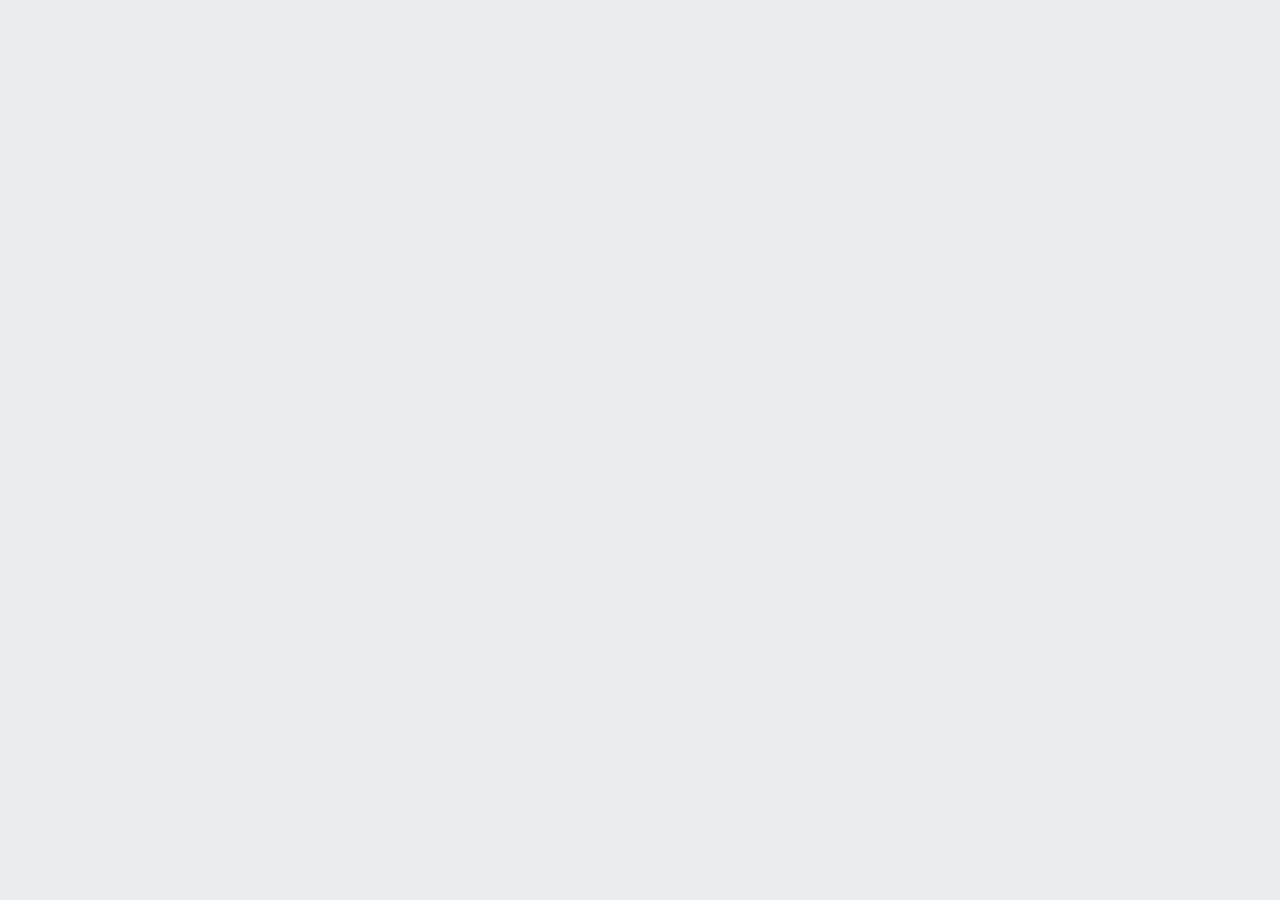
==== BRBturma_2C-main/index.html @ b4bee7b6 "Add files via upload" ====
<!DOCTYPE html>
<html lang="en">

<head>
    <meta charset="UTF-8">
    <meta http-equiv="X-UA-Compatible" content="IE=edge">
    <meta name="viewport" content="width=device-width, initial-scale=1.0">
    <title>AluraBooks</title>
    <link rel="stylesheet" href="recet.css">
    <link rel="stylesheet" href="style.css">
</head>

<body>
    <header>




    </header>
</body>
</html>
---- BRBturma_2C-main/recet.css ----
/* http://meyerweb.com/eric/tools/css/reset/ 
   v2.0 | 20110126
   License: none (public domain)
*/

html, body, div, span, applet, object, iframe,
h1, h2, h3, h4, h5, h6, p, blockquote, pre,
a, abbr, acronym, address, big, cite, code,
del, dfn, em, img, ins, kbd, q, s, samp,
small, strike, strong, sub, sup, tt, var,
b, u, i, center,
dl, dt, dd, ol, ul, li,
fieldset, form, label, legend,
table, caption, tbody, tfoot, thead, tr, th, td,
article, aside, canvas, details, embed, 
figure, figcaption, footer, header, hgroup, 
menu, nav, output, ruby, section, summary,
time, mark, audio, video {
	margin: 0;
	padding: 0;
	border: 0;
	font-size: 100%;
	font: inherit;
	vertical-align: baseline;
}
/* HTML5 display-role reset for older browsers */
article, aside, details, figcaption, figure, 
footer, header, hgroup, menu, nav, section {
	display: block;
}
body {
	line-height: 1;
}
ol, ul {
	list-style: none;
}
blockquote, q {
	quotes: none;
}
blockquote:before, blockquote:after,
q:before, q:after {
	content: '';
	content: none;
}
table {
	border-collapse: collapse;
	border-spacing: 0;
}
---- BRBturma_2C-main/style.css ----
:root{
    --cor--de-fundo: #EBECEE;
}
body{
    background-color: var(--cor--de-fundo);
}
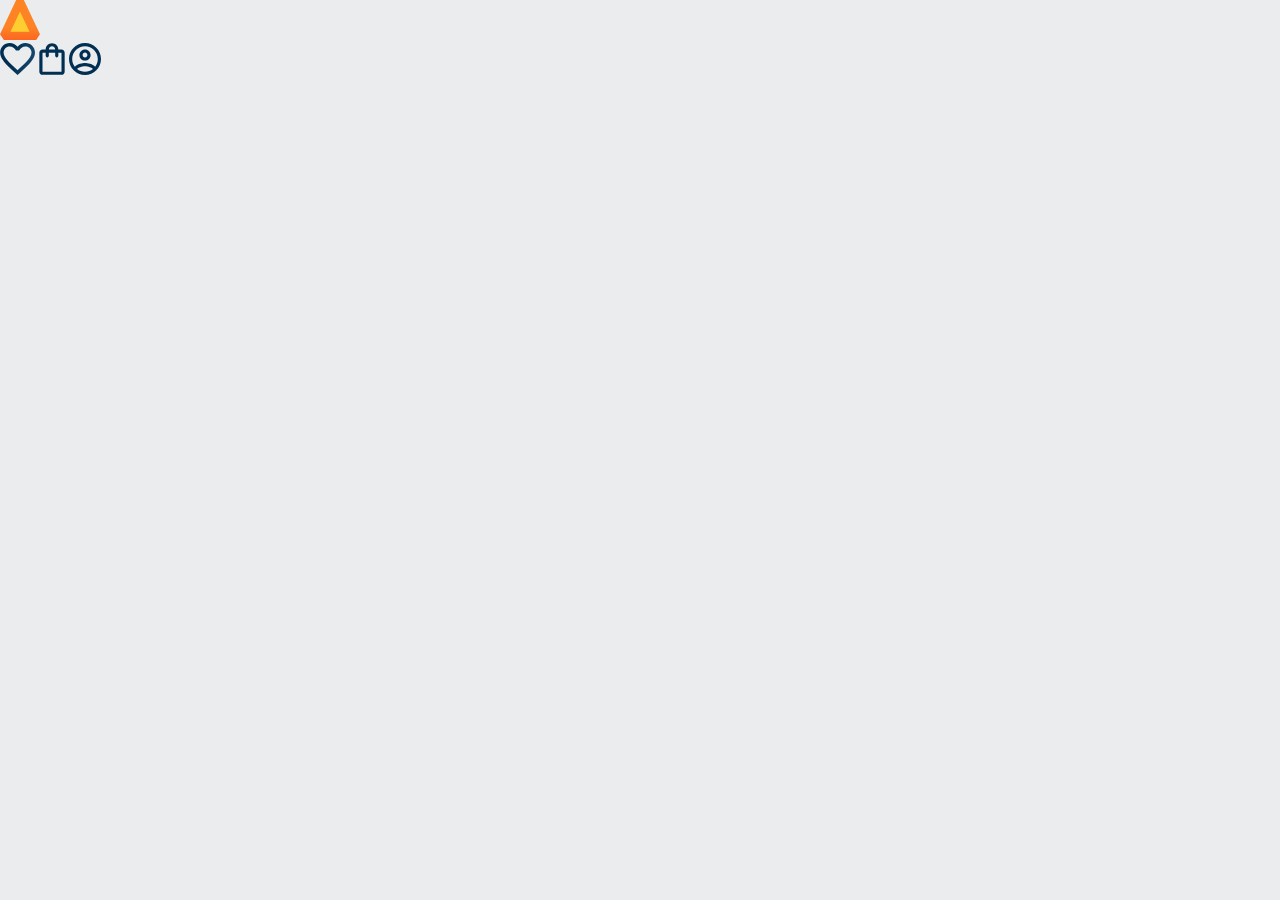
==== commit ba6be90c: "Add files via upload" ====
--- a/BRBturma_2C-main/index.html
+++ b/BRBturma_2C-main/index.html
@@ -11,11 +11,16 @@
 </head>
 
 <body>
-    <header>
-
-
-
-
+    <header class="cabeçalho">
+      <div class="container">
+        <span class=" cabeçalho_menu-hunburger container_imagem"></span>
+        <img src="img/Logo.svg" alt="Logoa da AluraBooks" class="container_imagem"> 
+      </div>
+      <div class="container">
+        <a href="#"><img src="img/Favoritos.svg" alt="Meus favoritos" class="container_imagem"></a>
+        <a href="#"><img src="img/Compras.svg" alt="Corrinho de compras" class="container_imagem"></a>
+        <a href="#"><img src="img/Usuario.svg" alt="perfil" class="container_imagem"></a>
+      </div>
     </header>
 </body>
 </html>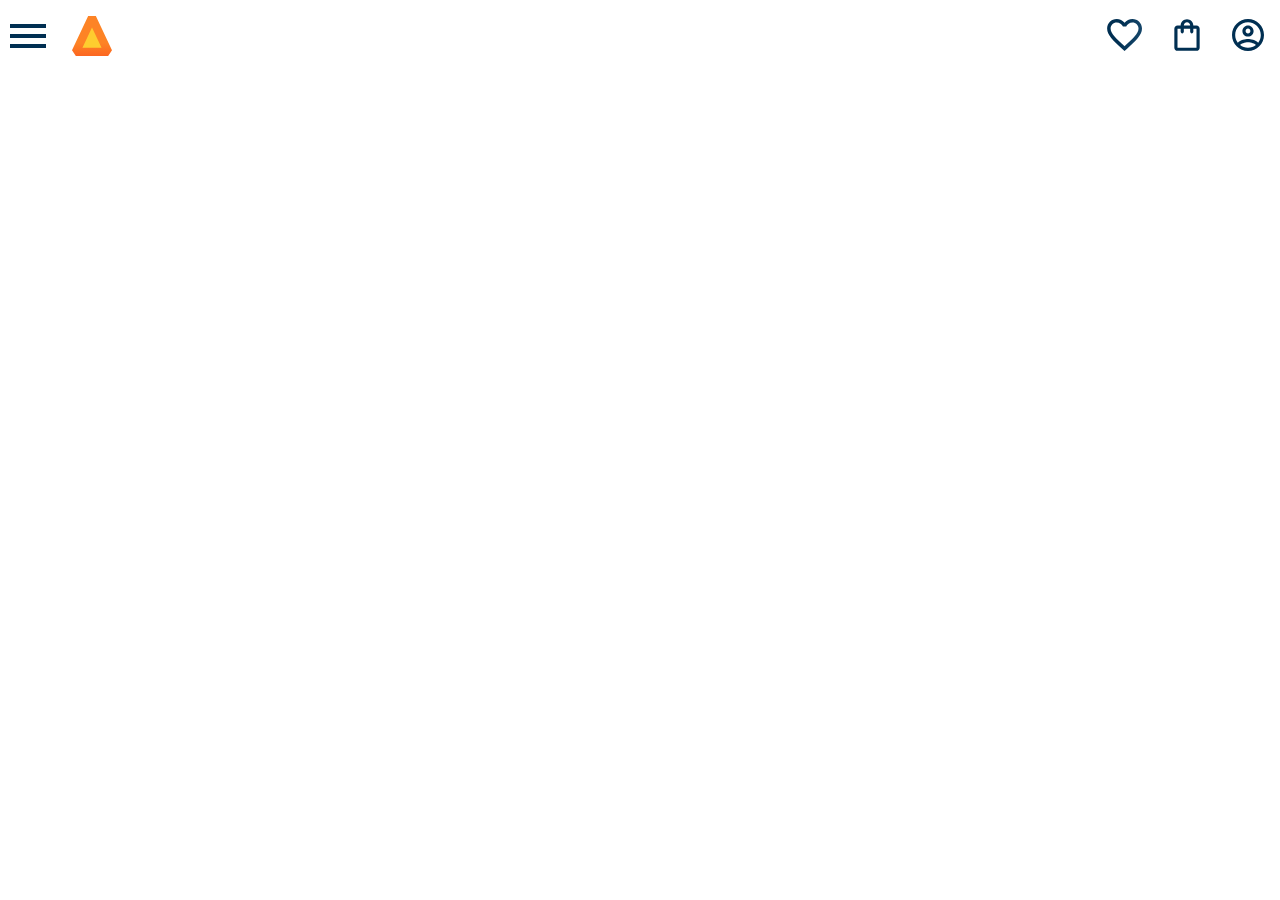
==== commit 9bb843f4: "Add files via upload" ====
--- a/BRBturma_2C-main/index.html
+++ b/BRBturma_2C-main/index.html
@@ -13,7 +13,7 @@
 <body>
     <header class="cabeçalho">
       <div class="container">
-        <span class=" cabeçalho_menu-hunburger container_imagem"></span>
+        <span class="cabeçalho_menu-hunburguer container_imagem"></span>
         <img src="img/Logo.svg" alt="Logoa da AluraBooks" class="container_imagem"> 
       </div>
       <div class="container">
--- a/BRBturma_2C-main/style.css
+++ b/BRBturma_2C-main/style.css
@@ -1,6 +1,9 @@
+@import url(style/header.css);
 :root{
     --cor--de-fundo: #EBECEE;
+    --branco: #FFFFFF
 }
 body{
     background-color: var(--cor--de-fundo);
+    background-color: var(--branco);
 }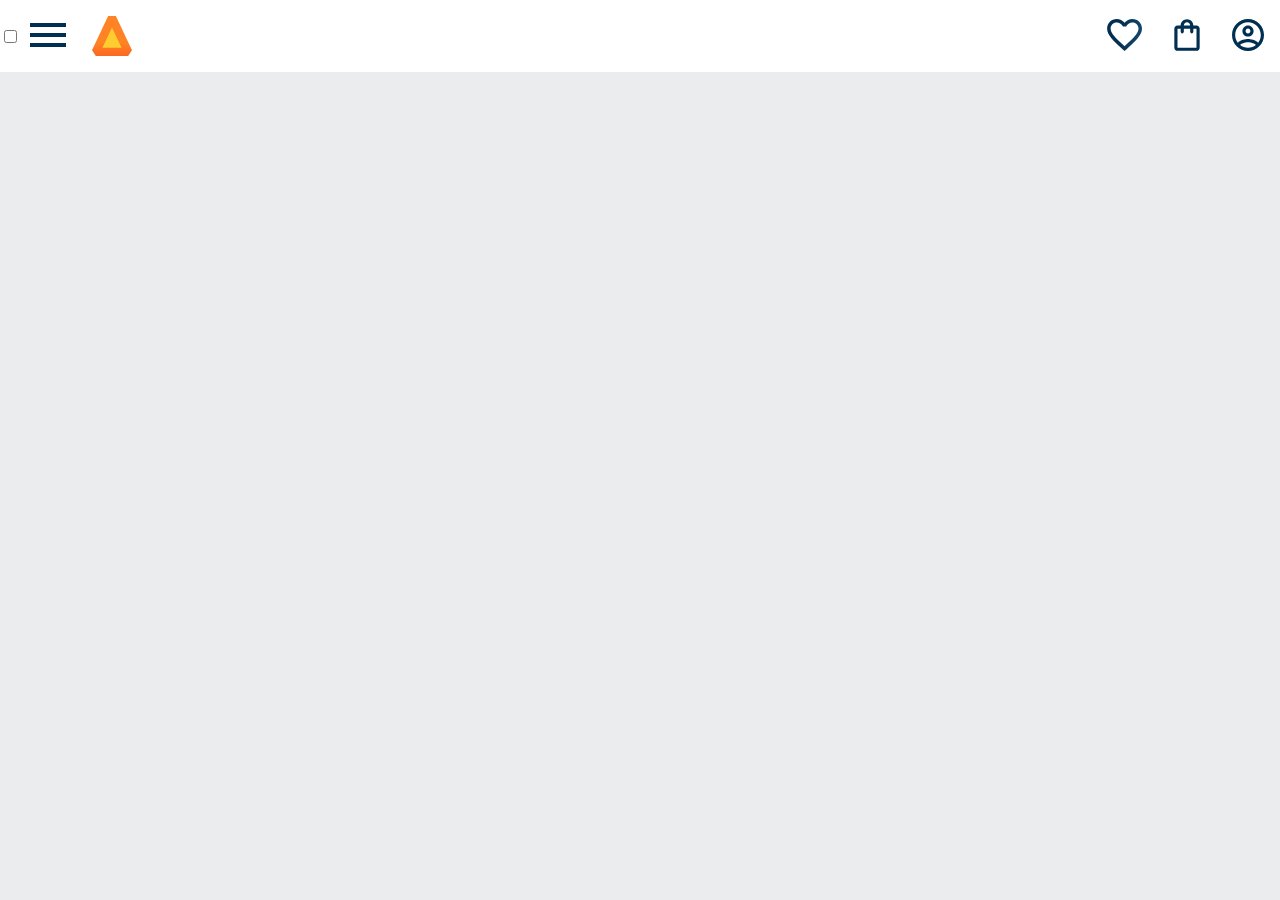
==== commit 17a011be: "Add files via upload" ====
--- a/BRBturma_2C-main/index.html
+++ b/BRBturma_2C-main/index.html
@@ -13,9 +13,31 @@
 <body>
     <header class="cabeçalho">
       <div class="container">
-        <span class="cabeçalho_menu-hunburguer container_imagem"></span>
-        <img src="img/Logo.svg" alt="Logoa da AluraBooks" class="container_imagem"> 
+       <input type="checkbox" id="menu" class="container_botao">
+       <label for="menu">
+          <span class="cabeçalho_menu-hunburguer container_imagem"></span>
+       </label>
+       <ul class="lista-menu">
+        <li class="lista-menu_titulo">categorias</li>
+         <li class="lista-menu_item">
+            <a href="#" class="lista-menu_link">Programação</a>
+         </li>
+         <li class="lista-menu_item">
+            <a href="#" class="lista-menu_link">Front-end</a>
+         </li>
+         <li class="lista-menu_item">
+            <a href="#" class="lista-menu_link">Infraestrutura</a>
+         </li>
+         <li class="lista-menu_item">
+            <a href="#" class="lista-menu_link">Business</a>
+         </li>
+         <li class="lista-menu_item">
+            <a href="#" class="lista-menu_link">Design & UX</a>
+         </li>
+       </ul>
+       <img src="img/Logo.svg" alt="Logoa da AluraBooks" class="container_imagem"> 
       </div>
+
       <div class="container">
         <a href="#"><img src="img/Favoritos.svg" alt="Meus favoritos" class="container_imagem"></a>
         <a href="#"><img src="img/Compras.svg" alt="Corrinho de compras" class="container_imagem"></a>
--- a/BRBturma_2C-main/style.css
+++ b/BRBturma_2C-main/style.css
@@ -1,9 +1,8 @@
 @import url(style/header.css);
 :root{
     --cor--de-fundo: #EBECEE;
-    --branco: #FFFFFF
+    --branco: #ffffff;
 }
 body{
     background-color: var(--cor--de-fundo);
-    background-color: var(--branco);
 }